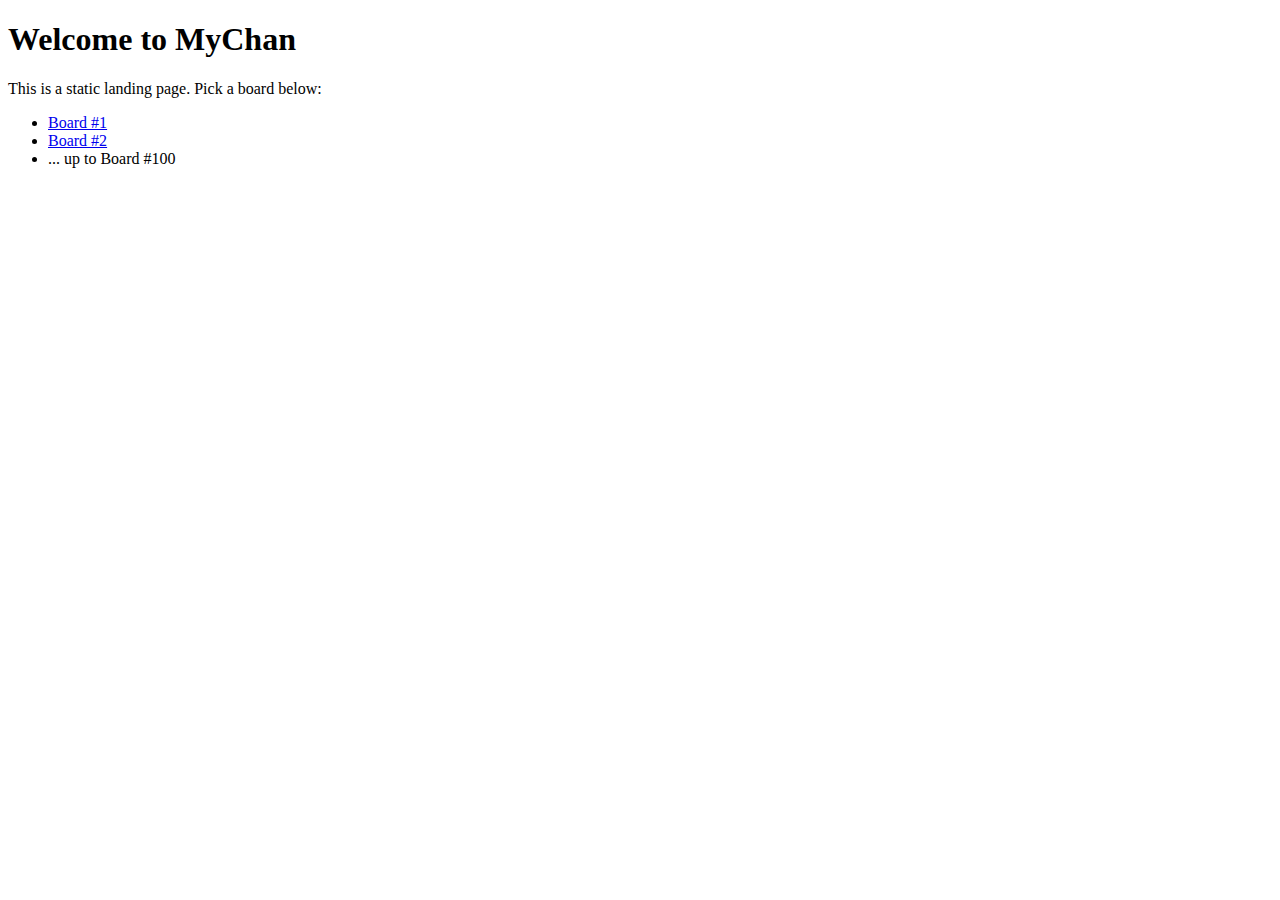
==== version6/index.html @ 48a67523 "Add files via upload" ====
<!DOCTYPE html>
<html lang="en">
<head>
  <meta charset="utf-8">
  <title>Welcome to MyChan</title>
  <link rel="stylesheet" href="/stylesheets/style.css">
</head>
<body>
  <h1>Welcome to MyChan</h1>
  <p>This is a static landing page. Pick a board below:</p>

  <ul>
    <li><a href="/1/index.html">Board #1</a></li>
    <li><a href="/2/index.html">Board #2</a></li>
    <li>... up to Board #100</li>
  </ul>

  <script src="/js/jquery.min.js"></script>
  <script src="/js/main.js"></script>
</body>
</html>
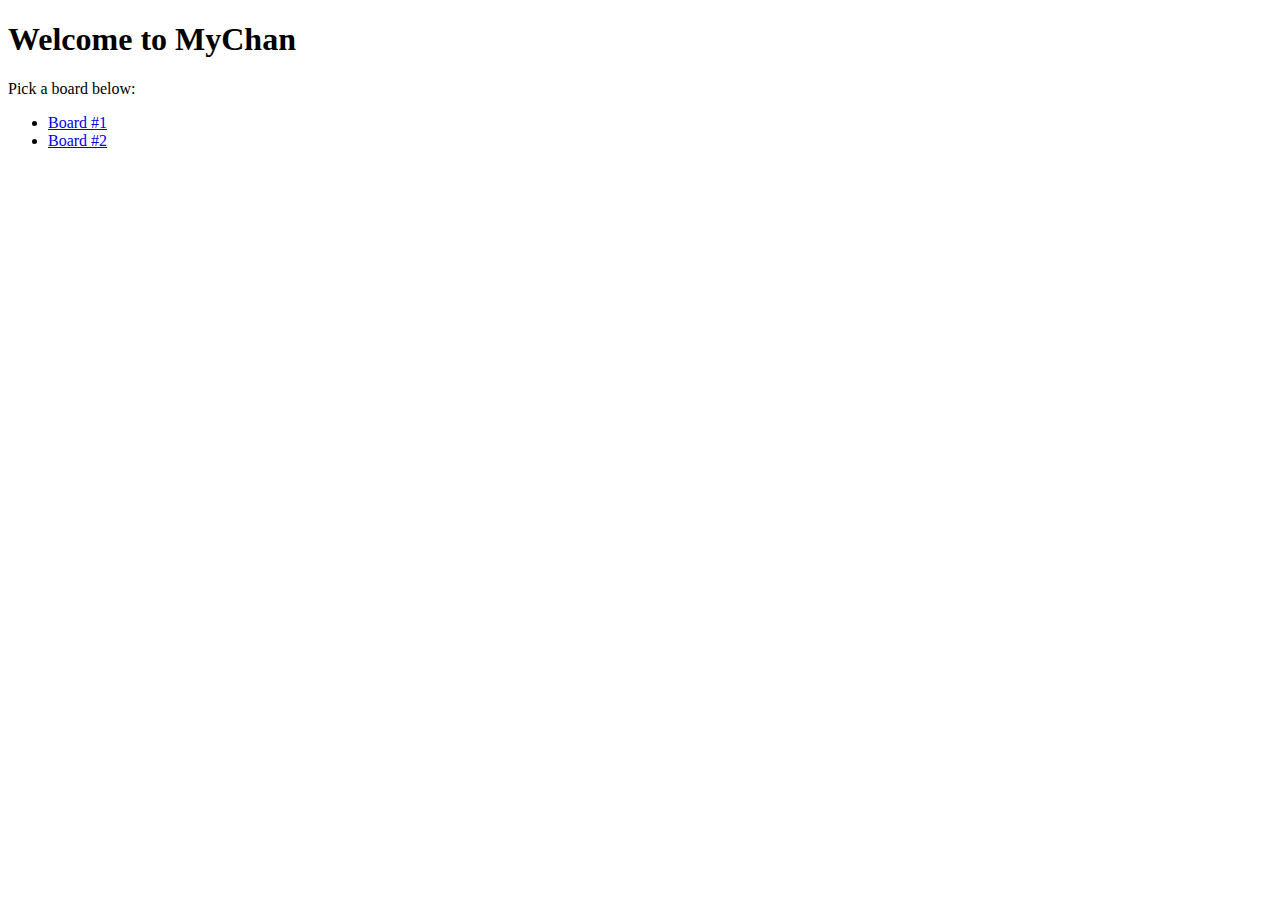
==== commit 55460815: "Add files via upload" ====
--- a/version6/index.html
+++ b/version6/index.html
@@ -7,14 +7,12 @@
 </head>
 <body>
   <h1>Welcome to MyChan</h1>
-  <p>This is a static landing page. Pick a board below:</p>
-
+  <p>Pick a board below:</p>
   <ul>
     <li><a href="/1/index.html">Board #1</a></li>
     <li><a href="/2/index.html">Board #2</a></li>
-    <li>... up to Board #100</li>
+    <!-- etc. up to /100/ -->
   </ul>
-
   <script src="/js/jquery.min.js"></script>
   <script src="/js/main.js"></script>
 </body>
